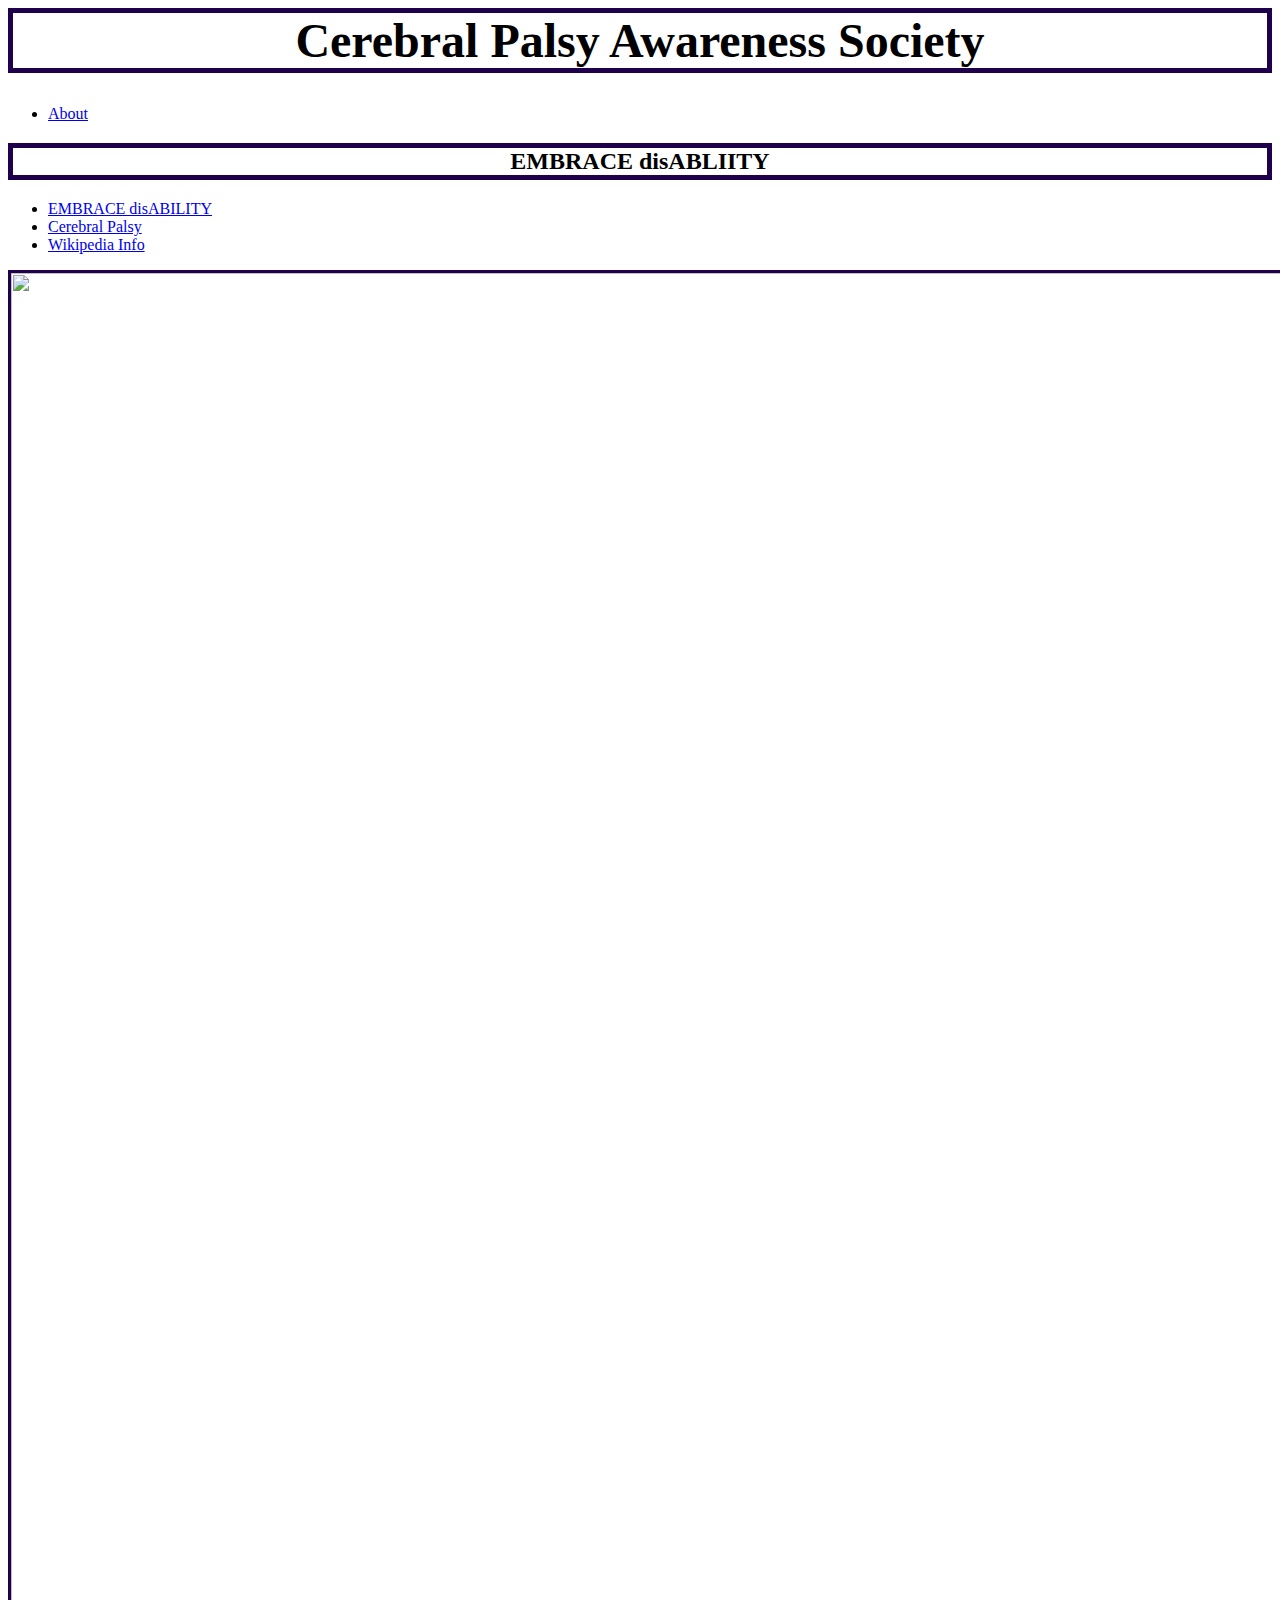
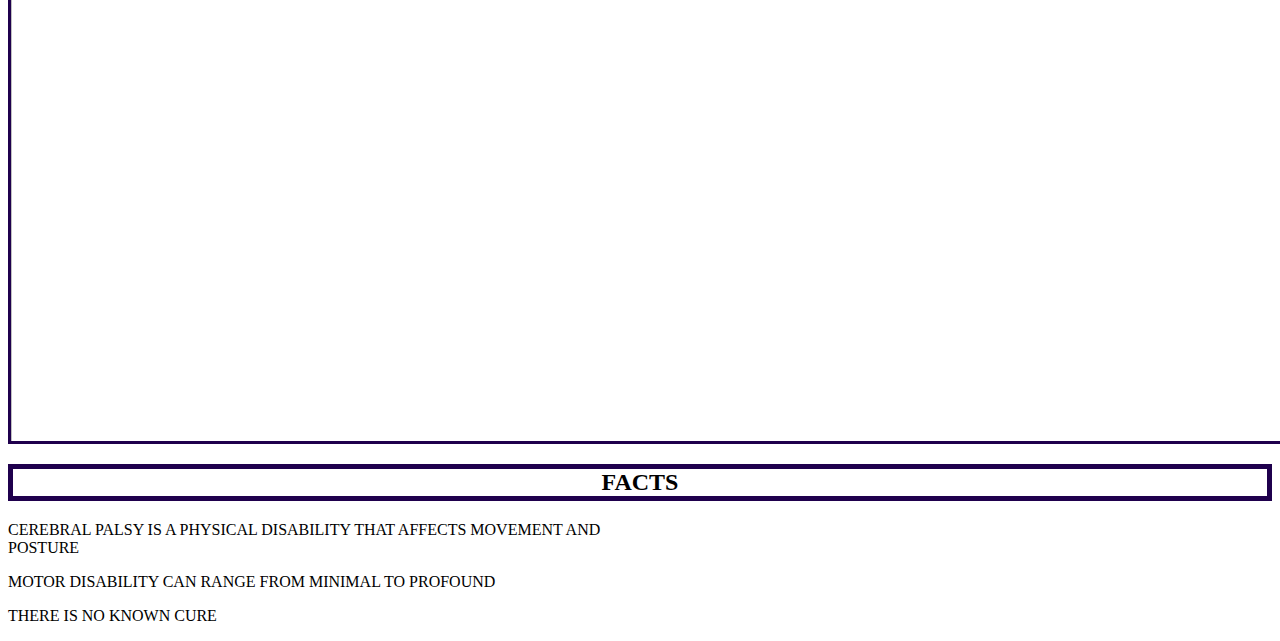
==== index.html @ f6564e37 "Fixing index file name" ====
<html>
  <head>
     <title>Cerebral Palsy Awareness</title>
     <link rel="stylesheet" href="original.left_nav.css" type="text/css">
     <link rel="stylesheet" href="style.css" type="text/css">
  </head>
  <body>
    <header>
      <h1>Cerebral Palsy Awareness Society</h1>
 </header>
 <nav>
   <ul>
     <li>
       <a href="about_us.html">
         About
       </a>
     </li>
   </ul>
 </nav>

   <section>
     <article>
       <h2>EMBRACE disABLIITY</h2>
       <ul>
         <li>
           <a href="http://www.embracedisability.org/#!resources/c1v2h">EMBRACE disABILITY</a>
         </li>
         <li>
           <a href="http://cerebralpalsy.org">Cerebral Palsy</a>
         </li>
         <li>
           <a href="https://en.wikipedia.org/wiki/Cerebral_palsy">Wikipedia Info</a>
         </li>
       </ul>
       <img src="https://slack-imgs.com/?url=https%3A%2F%2Fc2.staticflickr.com%2F4%2F3943%2F15595550556_228ae653e8.jpg">
       <h2>FACTS</h2>
       <p>
         CEREBRAL PALSY IS A PHYSICAL DISABILITY THAT AFFECTS MOVEMENT AND POSTURE
       </p>
       <p>
         MOTOR DISABILITY CAN RANGE FROM MINIMAL TO PROFOUND
       </p>
       <p>
         THERE IS NO KNOWN CURE
       </p>
     </article>
   </section>
 </body>
</html>
---- style.css ----
h2, h1
{
  text-align: center;
  border: 5px solid #1f004d;
}
h1{
  font-size: 3em;
  font-family:fantasy;
}
img {
  width: 200%;
  border: 3px solid #1f004d;
}
p {
  text-align: left;
  width: 600px;
}
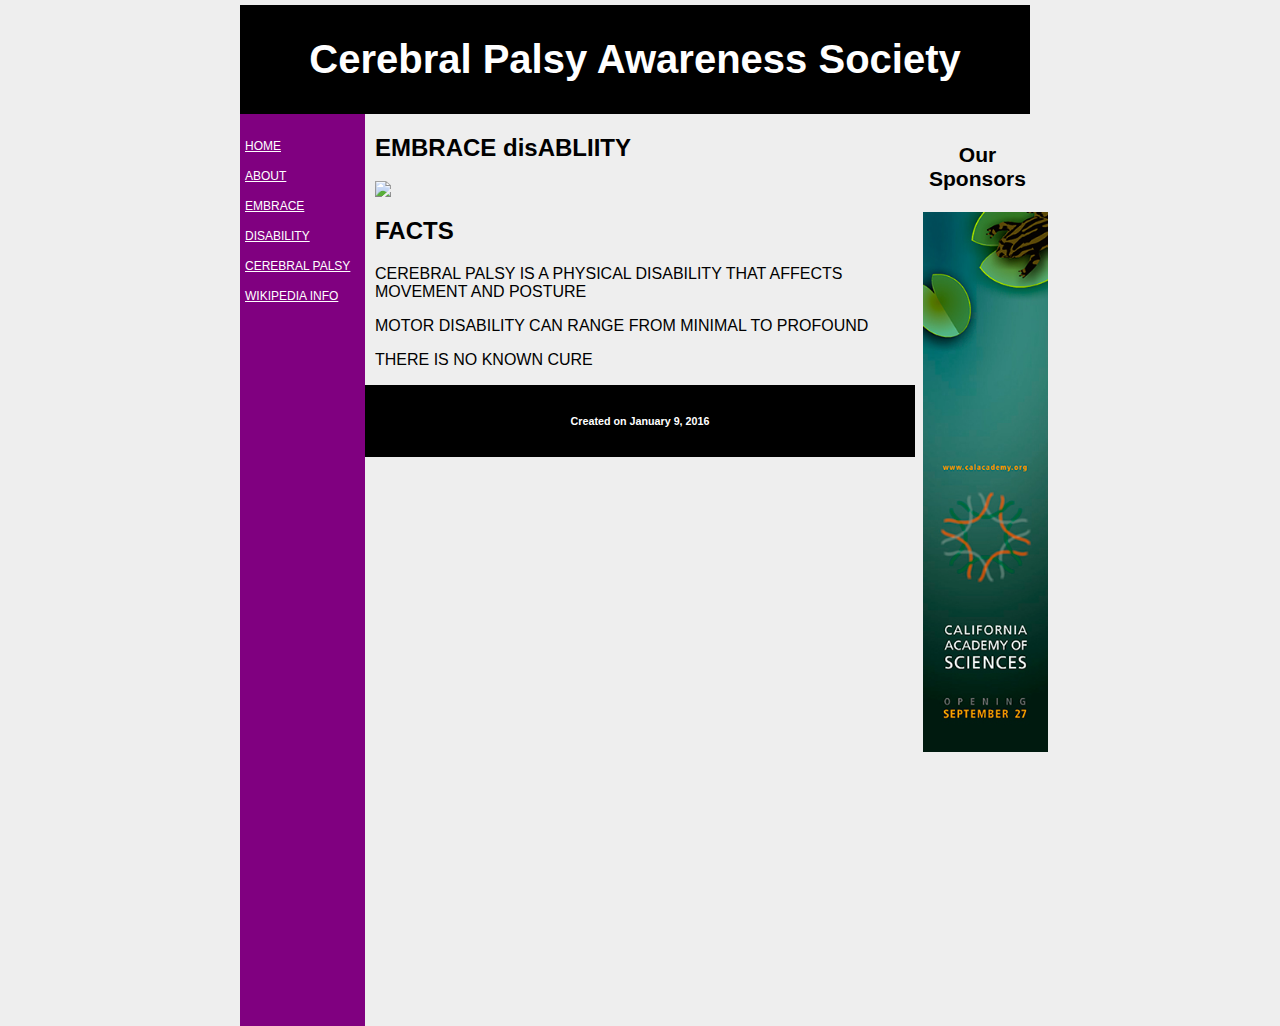
==== commit 55d6bfc3: "Cleaned Up Content" ====
--- a/index.html
+++ b/index.html
@@ -2,37 +2,25 @@
 <html>
   <head>
      <title>Cerebral Palsy Awareness</title>
-     <link rel="stylesheet" href="original.left_nav.css" type="text/css">
-     <link rel="stylesheet" href="style.css" type="text/css">
+     <link rel="stylesheet" href="left_nav.css" type="text/css">
   </head>
   <body>
     <header>
       <h1>Cerebral Palsy Awareness Society</h1>
  </header>
- <nav>
+ <nav class="frontpage">
    <ul>
-     <li>
-       <a href="about_us.html">
-         About
-       </a>
-     </li>
+     <li><a href="index.html">home</a></li>
+     <li><a href="about_us.html">about</a></li>
+     <li><a href="http://www.embracedisability.org/#!resources/c1v2h">EMBRACE disABILITY</a></li>
+     <li><a href="http://cerebralpalsy.org">Cerebral Palsy</a></li>
+     <li><a href="https://en.wikipedia.org/wiki/Cerebral_palsy">Wikipedia Info</a></li>
    </ul>
  </nav>
 
    <section>
      <article>
        <h2>EMBRACE disABLIITY</h2>
-       <ul>
-         <li>
-           <a href="http://www.embracedisability.org/#!resources/c1v2h">EMBRACE disABILITY</a>
-         </li>
-         <li>
-           <a href="http://cerebralpalsy.org">Cerebral Palsy</a>
-         </li>
-         <li>
-           <a href="https://en.wikipedia.org/wiki/Cerebral_palsy">Wikipedia Info</a>
-         </li>
-       </ul>
        <img src="https://slack-imgs.com/?url=https%3A%2F%2Fc2.staticflickr.com%2F4%2F3943%2F15595550556_228ae653e8.jpg">
        <h2>FACTS</h2>
        <p>
@@ -46,5 +34,12 @@
        </p>
      </article>
    </section>
+   <aside>
+     <h3>Our Sponsors</h3>
+     <img class="corp"src="corporate.jpg">
+   </aside>
+   <footer>
+     <h6>Created on January 9, 2016</h6>
+   </footer>
  </body>
 </html>
--- a/left_nav.css
+++ b/left_nav.css
@@ -0,0 +1,89 @@
+* {
+  box-sizing: border-box;
+}
+
+    html {
+      height: 100%;
+      font-family: helvetica;
+    }
+    body {
+       width: 800px;
+       margin: 0 auto;
+       padding-top: 5px;
+       height: 100%;
+       background-color:#eeeeee;
+    }
+
+    header {
+        background-color:black;
+        color:white;
+        text-align:center;
+        padding:5px;
+        font-size: 20px;
+        display: block;
+        width: 790px;
+    }
+    nav {
+        line-height:30px;
+        background-color: purple;
+        min-height:102%;
+        width:125px;
+        display: inline-block;
+        vertical-align: top;
+        padding:5px;
+        font-size: 12px;
+        text-align: left;
+        margin: 0;
+        float:left;
+    }
+    nav ul {
+        list-style-type: none;
+        padding: 0;
+        text-transform: uppercase;
+    }
+    a {
+        color: white;
+    }
+    section {
+        width: 516px;
+        display: inline-block;
+        background-color:#eeeeee;
+        margin: 0px;
+    }
+    article{
+      padding-left: 10px;
+    }
+    .img-resize {
+      max-width: 510px;
+      margin: 0;
+      padding-left: 10px;
+      padding-top: 10px;
+    }
+    .caption{
+      text-align:center;
+    }
+    aside {
+      width: 125px;
+      display: inline-block;
+      vertical-align: top;
+      background-color:#eeeeee;
+      font-size: 18px;
+      min-height: 100%;
+      padding: 8px;
+      float:right;
+      text-align: center;
+    }
+    .corp{
+      max-width: 125px;
+    }
+    aside ul {
+        list-style-type: none;
+    }
+    footer {
+        width: 790px;
+        background-color:black;
+        color:white;
+        text-align:center;
+        padding:5px;
+        display: block;
+    }
